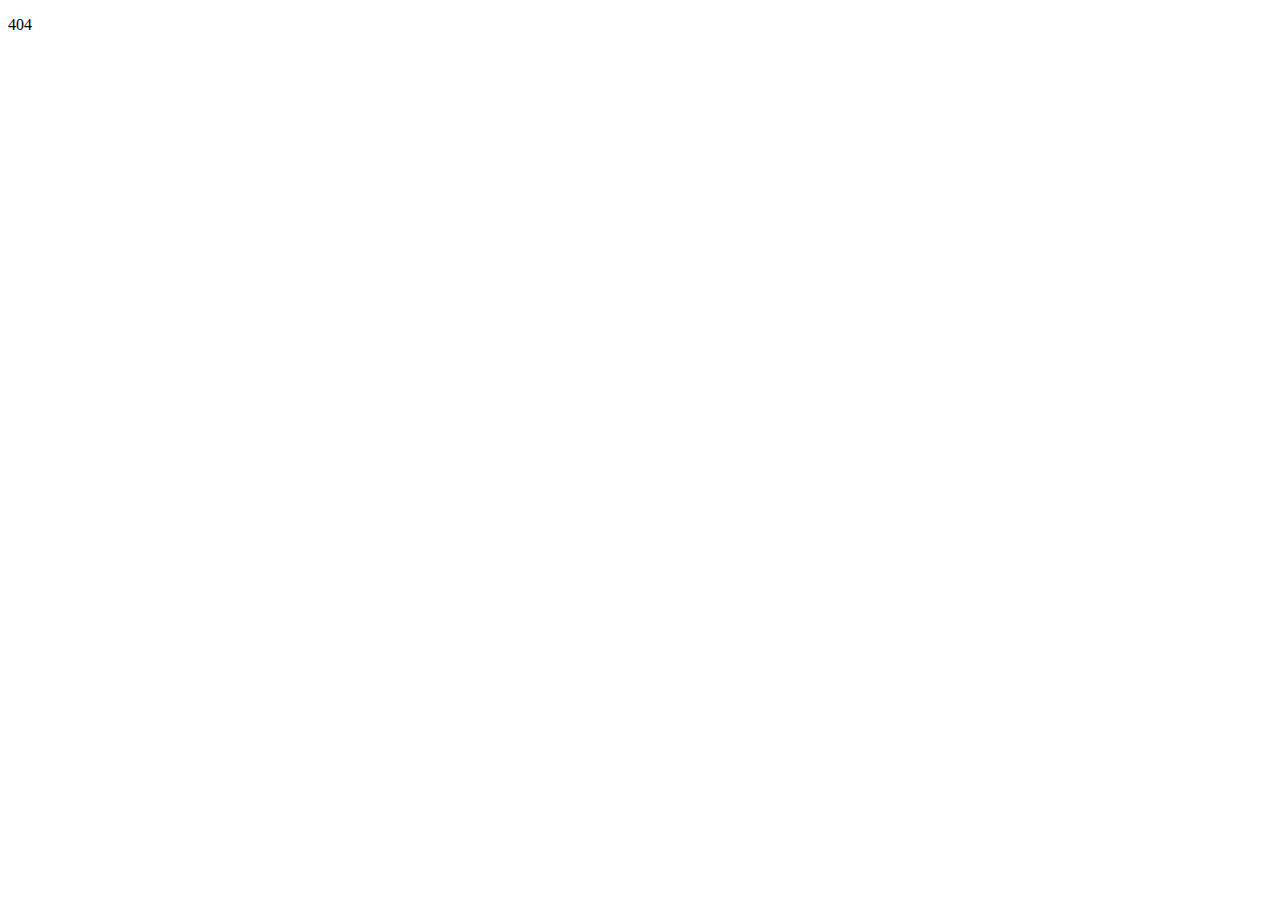
==== 404/index.html @ 058d2e0d "Happy Birthday" ====
<!DOCTYPE html><html><head><meta charSet="utf-8"/><meta http-equiv="x-ua-compatible" content="ie=edge"/><meta name="viewport" content="width=device-width, initial-scale=1, shrink-to-fit=no"/><meta name="generator" content="Gatsby 2.19.7"/><title data-react-helmet="true"></title><link rel="icon" href="/icons/icon-48x48.png?v=edf3d310d67f8284a562bc3a58c3e761"/><link rel="manifest" href="/manifest.webmanifest"/><meta name="theme-color" content="#663399"/><link rel="apple-touch-icon" sizes="48x48" href="/icons/icon-48x48.png?v=edf3d310d67f8284a562bc3a58c3e761"/><link rel="apple-touch-icon" sizes="72x72" href="/icons/icon-72x72.png?v=edf3d310d67f8284a562bc3a58c3e761"/><link rel="apple-touch-icon" sizes="96x96" href="/icons/icon-96x96.png?v=edf3d310d67f8284a562bc3a58c3e761"/><link rel="apple-touch-icon" sizes="144x144" href="/icons/icon-144x144.png?v=edf3d310d67f8284a562bc3a58c3e761"/><link rel="apple-touch-icon" sizes="192x192" href="/icons/icon-192x192.png?v=edf3d310d67f8284a562bc3a58c3e761"/><link rel="apple-touch-icon" sizes="256x256" href="/icons/icon-256x256.png?v=edf3d310d67f8284a562bc3a58c3e761"/><link rel="apple-touch-icon" sizes="384x384" href="/icons/icon-384x384.png?v=edf3d310d67f8284a562bc3a58c3e761"/><link rel="apple-touch-icon" sizes="512x512" href="/icons/icon-512x512.png?v=edf3d310d67f8284a562bc3a58c3e761"/><link as="script" rel="preload" href="/component---src-pages-404-js-c36e32f53a7e3a21b279.js"/><link as="script" rel="preload" href="/commons-9d74233d8c2eef3670f2.js"/><link as="script" rel="preload" href="/app-b24c905d2597c0c9da10.js"/><link as="script" rel="preload" href="/webpack-runtime-feacc93e59b16902e1fe.js"/><link as="fetch" rel="preload" href="/page-data\404\page-data.json" crossorigin="anonymous"/></head><body><div id="___gatsby"><div style="outline:none" tabindex="-1" role="group" id="gatsby-focus-wrapper"><div><p>404</p></div></div></div><script id="gatsby-script-loader">/*<![CDATA[*/window.pagePath="/404/";/*]]>*/</script><script id="gatsby-chunk-mapping">/*<![CDATA[*/window.___chunkMapping={"app":["/app-b24c905d2597c0c9da10.js"],"component---src-pages-404-js":["/component---src-pages-404-js-c36e32f53a7e3a21b279.js"],"component---src-pages-about-js":["/component---src-pages-about-js-6b550bab7ba098350d28.js"],"component---src-pages-contact-js":["/component---src-pages-contact-js-290c31ff43ba7aeb670b.js"],"component---src-pages-index-js":["/component---src-pages-index-js-639f8e9610efbb871665.js"],"component---src-pages-page-2-js":["/component---src-pages-page-2-js-e4d39d4da9ea78dc50d1.js"],"component---src-pages-work-js":["/component---src-pages-work-js-04896f915d02e2cffcf2.js"]};/*]]>*/</script><script src="/webpack-runtime-feacc93e59b16902e1fe.js" async=""></script><script src="/app-b24c905d2597c0c9da10.js" async=""></script><script src="/commons-9d74233d8c2eef3670f2.js" async=""></script><script src="/component---src-pages-404-js-c36e32f53a7e3a21b279.js" async=""></script></body></html>
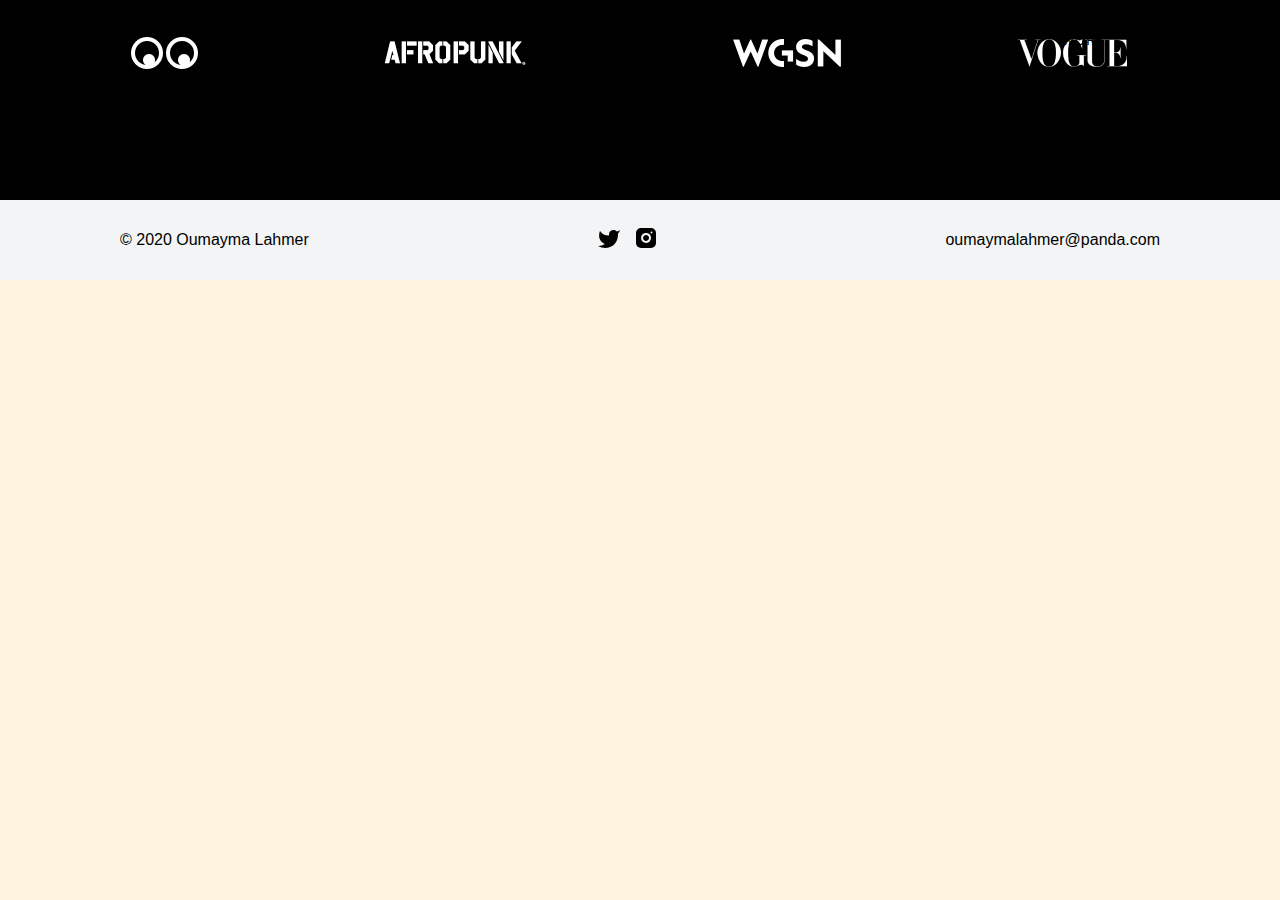
==== commit 4f7c7782: "Add new index btn huhu" ====
--- a/404/index.html
+++ b/404/index.html
@@ -1 +1 @@
-<!DOCTYPE html><html><head><meta charSet="utf-8"/><meta http-equiv="x-ua-compatible" content="ie=edge"/><meta name="viewport" content="width=device-width, initial-scale=1, shrink-to-fit=no"/><meta name="generator" content="Gatsby 2.19.7"/><title data-react-helmet="true"></title><link rel="icon" href="/icons/icon-48x48.png?v=edf3d310d67f8284a562bc3a58c3e761"/><link rel="manifest" href="/manifest.webmanifest"/><meta name="theme-color" content="#663399"/><link rel="apple-touch-icon" sizes="48x48" href="/icons/icon-48x48.png?v=edf3d310d67f8284a562bc3a58c3e761"/><link rel="apple-touch-icon" sizes="72x72" href="/icons/icon-72x72.png?v=edf3d310d67f8284a562bc3a58c3e761"/><link rel="apple-touch-icon" sizes="96x96" href="/icons/icon-96x96.png?v=edf3d310d67f8284a562bc3a58c3e761"/><link rel="apple-touch-icon" sizes="144x144" href="/icons/icon-144x144.png?v=edf3d310d67f8284a562bc3a58c3e761"/><link rel="apple-touch-icon" sizes="192x192" href="/icons/icon-192x192.png?v=edf3d310d67f8284a562bc3a58c3e761"/><link rel="apple-touch-icon" sizes="256x256" href="/icons/icon-256x256.png?v=edf3d310d67f8284a562bc3a58c3e761"/><link rel="apple-touch-icon" sizes="384x384" href="/icons/icon-384x384.png?v=edf3d310d67f8284a562bc3a58c3e761"/><link rel="apple-touch-icon" sizes="512x512" href="/icons/icon-512x512.png?v=edf3d310d67f8284a562bc3a58c3e761"/><link as="script" rel="preload" href="/component---src-pages-404-js-c36e32f53a7e3a21b279.js"/><link as="script" rel="preload" href="/commons-9d74233d8c2eef3670f2.js"/><link as="script" rel="preload" href="/app-b24c905d2597c0c9da10.js"/><link as="script" rel="preload" href="/webpack-runtime-feacc93e59b16902e1fe.js"/><link as="fetch" rel="preload" href="/page-data\404\page-data.json" crossorigin="anonymous"/></head><body><div id="___gatsby"><div style="outline:none" tabindex="-1" role="group" id="gatsby-focus-wrapper"><div><p>404</p></div></div></div><script id="gatsby-script-loader">/*<![CDATA[*/window.pagePath="/404/";/*]]>*/</script><script id="gatsby-chunk-mapping">/*<![CDATA[*/window.___chunkMapping={"app":["/app-b24c905d2597c0c9da10.js"],"component---src-pages-404-js":["/component---src-pages-404-js-c36e32f53a7e3a21b279.js"],"component---src-pages-about-js":["/component---src-pages-about-js-6b550bab7ba098350d28.js"],"component---src-pages-contact-js":["/component---src-pages-contact-js-290c31ff43ba7aeb670b.js"],"component---src-pages-index-js":["/component---src-pages-index-js-639f8e9610efbb871665.js"],"component---src-pages-page-2-js":["/component---src-pages-page-2-js-e4d39d4da9ea78dc50d1.js"],"component---src-pages-work-js":["/component---src-pages-work-js-04896f915d02e2cffcf2.js"]};/*]]>*/</script><script src="/webpack-runtime-feacc93e59b16902e1fe.js" async=""></script><script src="/app-b24c905d2597c0c9da10.js" async=""></script><script src="/commons-9d74233d8c2eef3670f2.js" async=""></script><script src="/component---src-pages-404-js-c36e32f53a7e3a21b279.js" async=""></script></body></html>+<!DOCTYPE html><html><head><meta charSet="utf-8"/><meta http-equiv="x-ua-compatible" content="ie=edge"/><meta name="viewport" content="width=device-width, initial-scale=1, shrink-to-fit=no"/><style data-href="/styles.87b0c2105caed1c8f6d2.css">body,html{font-family:Helvetica Neue,-apple-system,BlinkMacSystemFont,Segoe UI,Roboto,Oxygen,Ubuntu,Cantarell,Open Sans,sans-serif;font-size:16px;padding:0;margin:0;background:#fff4df}.flex-container{position:absolute;height:100%;width:100%;display:flex;align-items:center;justify-content:center}.container{width:90%;min-width:90%}@media (max-width:976px){.container{width:768px;min-width:768px}}header{height:80px;width:100%;position:absolute;top:0;z-index:10}header .inner-header{display:flex;align-items:center;justify-content:space-between;height:80px}header .inner-header .logo a{font-weight:700;text-decoration:none;letter-spacing:1.5px;color:#000}header .inner-header .navigation nav a{margin:0 20px;text-decoration:none;letter-spacing:1.75px;text-transform:uppercase;font-size:.75rem;color:#000}header .inner-header .navigation nav a:last-child{margin-right:0}.banner{display:flex;align-items:center;background-color:#fff4df;height:100vh}.banner,.banner .row{position:relative}.banner .row .main-text{pointer-events:none;font-size:5.8rem;text-transform:uppercase;letter-spacing:42px;font-weight:700;color:#fff4df;position:absolute;width:100%;left:0;top:50%;-webkit-transform:translateY(-50%);transform:translateY(-50%);text-align:center;mix-blend-mode:difference;z-index:2}@media (max-width:1500px){.banner .row .main-text{font-size:4.4rem;letter-spacing:36px}}.banner .row .main-image{width:536px;margin:0 auto}@media (max-width:1500px){.banner .row .main-image{width:436px}}.banner .row .side-image{width:260px;position:absolute}@media (max-width:1500px){.banner .row .side-image{width:208px}}.banner .row .side-image.left{left:168px;top:12px}@media (max-width:1500px){.banner .row .side-image.left{left:128px}}.banner .row .side-image.right{right:168px;bottom:12px}@media (max-width:1500px){.banner .row .side-image.right{right:128px}}.banner .scroll{color:#000;position:absolute;bottom:48px}.banner .fixed-misc,.banner .scroll{font-weight:700;font-size:.875rem;letter-spacing:1.5px;text-transform:uppercase}.banner .fixed-misc{pointer-events:none;position:fixed;top:50%;right:-48px;-webkit-transform:rotate(-90deg);transform:rotate(-90deg);color:#fff4df;mix-blend-mode:difference;z-index:8}@media (max-width:1500px){.banner .fixed-misc{right:-60px}}.about{padding:48px 0;background:#fff4df;position:relative;display:flex;align-items:center;margin:100px 100px 100px 500px}.about .content{width:33%}@media (max-width:1500px){.about .content{width:40%}}.about .content h3{font-weight:700;text-transform:uppercase;font-size:1.8rem;letter-spacing:1.5px;margin:0}.about .content p{font-size:1rem;line-height:2rem;font-weight:300;margin:40px 0 72px}.about-blurb{padding:48px 0;background:#fff4df;position:relative}.about-blurb .inner-blurb{display:flex;justify-content:space-between;align-items:center}.about-blurb .inner-blurb .content{width:33%}@media (max-width:1500px){.about-blurb .inner-blurb .content{width:40%}}.about-blurb .inner-blurb .content h3{font-weight:700;text-transform:uppercase;font-size:1.8rem;letter-spacing:1.5px;margin:0}.about-blurb .inner-blurb .content p{font-size:1rem;line-height:2rem;font-weight:300;margin:40px 0 72px}.about-blurb .inner-blurb .content .btn-row a{font-weight:700;font-size:.875rem;letter-spacing:1.5px;color:#000;text-transform:uppercase;text-decoration:none}.about-blurb .inner-blurb .images{width:50%;height:1000px;position:relative;z-index:7}@media (max-width:1500px){.about-blurb .inner-blurb .images{height:800px}}.about-blurb .inner-blurb .images .top-right{position:absolute;width:460px;top:0;right:0;z-index:4}@media (max-width:1500px){.about-blurb .inner-blurb .images .top-right{width:360px}}.about-blurb .inner-blurb .images .bottom-left{position:absolute;width:410px;left:0;bottom:0}@media (max-width:1500px){.about-blurb .inner-blurb .images .bottom-left{width:310px}}.about-blurb .black-box{background:#000;height:418px;width:836px;position:absolute;right:0;top:50%;-webkit-transform:translateY(-50%);transform:translateY(-50%)}@media (max-width:1500px){.about-blurb .black-box{width:636px;height:340px}}.about-blurb .black-box.overlay{z-index:7;background:#5c3e2a;mix-blend-mode:overlay}.video-section{margin-top:160px}.video-section .container .video-player{width:100%;margin:0 auto}.video-section .container .video-player video{width:100%;outline:none}.video-section .container .video-content{display:flex;justify-content:space-between;margin:80px 0 120px}.video-section .container .video-content .title{width:50%}.video-section .container .video-content .title h3{font-weight:700;text-transform:uppercase;font-size:1.8rem;letter-spacing:1.5px;margin:0}.video-section .container .video-content .content{width:50%}.video-section .container .video-content .content p{font-size:1rem;line-height:2rem;font-weight:300;margin:0}footer .featured-companies{background:#000;height:200px;display:flex;align-items:center}footer .featured-companies .container ul{display:flex;justify-content:space-around;padding:0;align-items:center;flex-direction:row}footer .featured-companies .container ul li{text-align:center}footer .featured-companies .container ul li img{width:50%}footer .footer{background:#f2f4f5;height:80px}footer .footer .inner{padding:0 120px;height:80px;display:flex;align-items:center;justify-content:space-between}footer .footer .inner .socials a{margin:0 8px}.flex-container{overflow:hidden}.floating-card .card{background:grey;border-radius:5px;background-size:cover;background-position:50%;box-shadow:0 10px 30px -5px rgba(0,0,0,.3);-webkit-transition:box-shadow .5s;transition:box-shadow .5s;will-change:transform}.floating-card .card:hover{box-shadow:0 30px 100px -10px rgba(0,0,0,.4)}.index{position:absolute;display:flex;text-align:center;justify-content:space-evenly;width:100%;height:100%;flex-direction:column;overflow:hidden}.index .TypistExample{position:relative;width:100%;height:100%;top:20%}.index .TypistExample a{color:inherit}.index .TypistExample a:hover{text-decoration:none}.index .TypistExample-header{text-align:center;font-size:3em;color:#ec7c2b}.index .TypistExample-message{color:#f19859;width:400px;margin:auto;padding-top:20px}.index .TypistExample-message .flash{color:#ec7c2b;font-weight:700;text-decoration:underline;-webkit-animation-name:blinker;animation-name:blinker;-webkit-animation-duration:.7s;animation-duration:.7s;-webkit-animation-timing-function:linear;animation-timing-function:linear;-webkit-animation-iteration-count:infinite;animation-iteration-count:infinite}@-webkit-keyframes blinker{0%{opacity:1}50%{opacity:0}to{opacity:1}}@keyframes blinker{0%{opacity:1}50%{opacity:0}to{opacity:1}}.index .submit-btn{position:relative;width:100%;height:100%}.index .submit-btn .button{background:#6e462b;height:80px;width:200px;text-align:center;position:absolute;top:50%;-webkit-transform:translateY(-50%);transform:translateY(-50%);left:0;right:0;margin:0 auto;cursor:pointer;border-radius:4px}.index .submit-btn .button .text{font-family:Poppins;font-weight:700;font-size:24px;color:#fff4df;position:absolute;top:50%;-webkit-transform:translateY(-52%);transform:translateY(-52%);left:0;right:0}.index .submit-btn .progress-bar{position:absolute;height:10px;width:0;top:50%;left:50%;border-radius:200px;background:#71dfbe}.index .submit-btn svg{width:30px;position:absolute;top:50%;-webkit-transform:translateY(-50%) translateX(-50%);transform:translateY(-50%) translateX(-50%);left:50%;right:0}.index .submit-btn svg .check{fill:none;stroke:#fff;stroke-width:3;stroke-linecap:round;stroke-linejoin:round;opacity:0}.container{max-width:520px;margin:0 auto;padding:0 1rem 100px}@media (min-width:900px){.container{max-width:650px;padding:0 1rem 90px}}.app{position:relative;background:#fff4df;display:flex;align-items:center;justify-content:center;min-height:calc(100vh - 2rem);margin:1rem;overflow:hidden}.app--debug .grab-zone{background:rgba(0,0,0,.15)}.app--debug .grab-zone__debug{display:block}.app--debug .grab-zone__danger,.app--debug .grabber__arm-wrapper{background:rgba(0,0,0,.15)}.grab-zone-wrapper{position:absolute;bottom:0;right:0;-webkit-transform:translateX(30%) translateY(50%);transform:translateX(30%) translateY(50%)}.grab-zone{width:700px;height:700px}.grab-zone,.grab-zone__danger{display:flex;align-items:center;justify-content:center;border-radius:50%}.grab-zone__danger{width:400px;height:400px}.grab-zone__debug{display:none;position:absolute;width:300px;top:-100px;font-size:14px;text-align:center;text-transform:uppercase}.grabber{position:relative;width:100px;height:100px}.grabber__arm-wrapper{position:absolute;top:-80px;width:24px;height:260px}.grabber__arm{position:relative;width:24px;height:200px;background:#7d9a9e;border-radius:20px;overflow:visible;-webkit-transform:translateY(100%);transform:translateY(100%);-webkit-transition:-webkit-transform .2s ease;transition:-webkit-transform .2s ease;transition:transform .2s ease;transition:transform .2s ease,-webkit-transform .2s ease}.grabber__hand{display:block;top:-12px;-webkit-transform:scale(1.4) rotate(-10deg) translateY(100%);transform:scale(1.4) rotate(-10deg) translateY(100%);-webkit-transform-origin:bottom center;transform-origin:bottom center}.grabber__face,.grabber__hand{position:absolute;-webkit-transition:-webkit-transform .3s ease;transition:-webkit-transform .3s ease;transition:transform .3s ease;transition:transform .3s ease,-webkit-transform .3s ease}.grabber__face{width:75px;height:84px;right:5%}.grabber__body{position:absolute;top:50%;left:0;width:110px;height:95px;border-radius:50%;background:#7d9a9e;-webkit-transition:-webkit-transform .3s ease;transition:-webkit-transform .3s ease;transition:transform .3s ease;transition:transform .3s ease,-webkit-transform .3s ease}.grabber--waiting .grabber__hand{-webkit-transform:scale(1.4) rotate(-10deg);transform:scale(1.4) rotate(-10deg)}.grabber--waiting .grabber__arm{-webkit-transform:translateY(80%);transform:translateY(80%)}.grabber--waiting .grabber__face{-webkit-transform:translateY(60%);transform:translateY(60%)}.grabber--stalking .grabber__hand{-webkit-transform:scale(1.4) rotate(-10deg);transform:scale(1.4) rotate(-10deg)}.grabber--stalking .grabber__arm{-webkit-transform:translateY(70%);transform:translateY(70%)}.grabber--stalking .grabber__face{-webkit-transform:translateY(10%);transform:translateY(10%)}.grabber--grabbing .grabber__face{-webkit-transform:translateY(-40%) rotate(10deg);transform:translateY(-40%) rotate(10deg)}.grabber--grabbing .grabber__arm{-webkit-transform:translateY(0);transform:translateY(0)}.grabber--grabbing .grabber__body{-webkit-transform:translateY(-20%);transform:translateY(-20%)}.grabber--grabbing .grabber__hand{-webkit-transform:scale(1.7) rotate(10deg);transform:scale(1.7) rotate(10deg)}.grabber--grabbed .grabber__arm{-webkit-transition:-webkit-transform 1s ease;transition:-webkit-transform 1s ease;transition:transform 1s ease;transition:transform 1s ease,-webkit-transform 1s ease}.grabber--grabbed .grabber__hand{-webkit-transition:-webkit-transform 2.5s ease;transition:-webkit-transform 2.5s ease;transition:transform 2.5s ease;transition:transform 2.5s ease,-webkit-transform 2.5s ease}.grabber--grabbed .grabber__face{-webkit-transform:translateY(70%);transform:translateY(70%)}.grabber--grabbed .grabber__body,.grabber--grabbed .grabber__face{-webkit-transition:-webkit-transform 1s ease;transition:-webkit-transform 1s ease;transition:transform 1s ease;transition:transform 1s ease,-webkit-transform 1s ease}.grabber--grabbed .grabber__body{-webkit-transform:translateY(50%);transform:translateY(50%)}.grabber--extended .grabber__arm{-webkit-transform:translateY(-20%);transform:translateY(-20%)}.grabber--extended .grabber__face{-webkit-transform:translateY(-60%) rotate(15deg);transform:translateY(-60%) rotate(15deg)}.grabber--extended .grabber__body{-webkit-transform:translateY(-40%);transform:translateY(-40%)}.grabber--shaka .grabber__arm{-webkit-transform:translateY(50%);transform:translateY(50%)}.grabber--shaka .grabber__hand{-webkit-transform:scale(2.5) translateY(10%);transform:scale(2.5) translateY(10%);-webkit-animation:shaka .5s infinite alternate forwards;animation:shaka .5s infinite alternate forwards;-webkit-transform-origin:55% 60%;transform-origin:55% 60%}.grabber--shaka .grabber__face{-webkit-transform:translateY(70%);transform:translateY(70%)}.grabber--shaka .grabber__body,.grabber--shaka .grabber__face{-webkit-transition:-webkit-transform 1s ease;transition:-webkit-transform 1s ease;transition:transform 1s ease;transition:transform 1s ease,-webkit-transform 1s ease}.grabber--shaka .grabber__body{-webkit-transform:translateY(50%);transform:translateY(50%)}.trap-button{position:absolute;bottom:80px;right:70px;min-width:125px;background:#6e462b;color:#fff;border-radius:5px;padding:.4rem .5rem;font-weight:600;font-size:18px}.debug-button,.trap-button{letter-spacing:1px;text-transform:uppercase}.debug-button{position:fixed;top:0;right:0;background:transparent;padding:1rem;margin:1rem;font-size:16px;opacity:.5}@-webkit-keyframes shaka{0%{-webkit-transform:scale(2.5) translateY(0) rotate(-20deg);transform:scale(2.5) translateY(0) rotate(-20deg)}to{-webkit-transform:scale(2.5) translateY(0) rotate(20deg);transform:scale(2.5) translateY(0) rotate(20deg)}}@keyframes shaka{0%{-webkit-transform:scale(2.5) translateY(0) rotate(-20deg);transform:scale(2.5) translateY(0) rotate(-20deg)}to{-webkit-transform:scale(2.5) translateY(0) rotate(20deg);transform:scale(2.5) translateY(0) rotate(20deg)}}.Typist .Cursor{display:inline-block}.Typist .Cursor--blinking{opacity:1;-webkit-animation:blink 1s linear infinite;animation:blink 1s linear infinite}@-webkit-keyframes blink{0%{opacity:1}50%{opacity:0}to{opacity:1}}@keyframes blink{0%{opacity:1}50%{opacity:0}to{opacity:1}}.swiping-cards{display:flex;align-items:center;position:relative;height:100vh;overflow:hidden;z-index:7;background:#fff4df}.swiping-cards .container{display:flex;justify-content:space-between;align-items:center}.swiping-cards .container .images div{position:absolute;top:4%;left:5%;width:100vw;height:100vh;will-change:transform;display:flex;align-items:center;justify-content:center}.swiping-cards .container .images div div{background-color:#fff;background-size:90% 90%;background-repeat:no-repeat;background-position:50%;width:85vh;max-width:570px;height:85vh;max-height:570px;will-change:transform;border-radius:10px;box-shadow:0 12.5px 100px -10px rgba(50,50,73,.4),0 10px 10px -10px rgba(50,50,73,.3);cursor:pointer}.swiping-cards .container .content{width:33%}@media (max-width:1500px){.swiping-cards .container .content{width:40%}}.swiping-cards .container .content h3{font-weight:700;text-transform:uppercase;font-size:1.8rem;letter-spacing:1.5px;margin:0}.swiping-cards .container .content p{font-size:1rem;line-height:2rem;font-weight:300;margin:40px 0 72px}.swiping-cards .container .content .btn-row a{font-weight:700;font-size:.875rem;letter-spacing:1.5px;color:#000;text-transform:uppercase;text-decoration:none}.scroll-animation{width:100%;height:700px;position:relative;background-color:green}</style><meta name="generator" content="Gatsby 2.19.7"/><title data-react-helmet="true"></title><link rel="icon" href="/icons/icon-48x48.png?v=edf3d310d67f8284a562bc3a58c3e761"/><link rel="manifest" href="/manifest.webmanifest"/><meta name="theme-color" content="#663399"/><link rel="apple-touch-icon" sizes="48x48" href="/icons/icon-48x48.png?v=edf3d310d67f8284a562bc3a58c3e761"/><link rel="apple-touch-icon" sizes="72x72" href="/icons/icon-72x72.png?v=edf3d310d67f8284a562bc3a58c3e761"/><link rel="apple-touch-icon" sizes="96x96" href="/icons/icon-96x96.png?v=edf3d310d67f8284a562bc3a58c3e761"/><link rel="apple-touch-icon" sizes="144x144" href="/icons/icon-144x144.png?v=edf3d310d67f8284a562bc3a58c3e761"/><link rel="apple-touch-icon" sizes="192x192" href="/icons/icon-192x192.png?v=edf3d310d67f8284a562bc3a58c3e761"/><link rel="apple-touch-icon" sizes="256x256" href="/icons/icon-256x256.png?v=edf3d310d67f8284a562bc3a58c3e761"/><link rel="apple-touch-icon" sizes="384x384" href="/icons/icon-384x384.png?v=edf3d310d67f8284a562bc3a58c3e761"/><link rel="apple-touch-icon" sizes="512x512" href="/icons/icon-512x512.png?v=edf3d310d67f8284a562bc3a58c3e761"/><link as="script" rel="preload" href="/styles-2df70695c249257a5436.js"/><link as="script" rel="preload" href="/component---src-pages-404-js-861fdb0d2f08a2882830.js"/><link as="script" rel="preload" href="/commons-348811db2b7128b998c3.js"/><link as="script" rel="preload" href="/app-9e368065d1b41d19a6a1.js"/><link as="script" rel="preload" href="/webpack-runtime-d058deb54dfe7be93407.js"/><link as="fetch" rel="preload" href="/page-data\404\page-data.json" crossorigin="anonymous"/></head><body><div id="___gatsby"><div style="outline:none" tabindex="-1" role="group" id="gatsby-focus-wrapper"><header><div class="container"><div class="inner-header"><div class="logo"><a href="/home">PANDA</a></div><div class="navigation"><nav><a href="/about">About</a><a href="/work">Work</a><a href="/contact">Contact</a></nav></div></div></div></header><div class="views"></div><footer><div class="featured-companies"><div class="container"><ul><li><img src="[data-uri]" alt="CreativeBoom"/></li><li><img src="[data-uri]" alt="Afropunk"/></li><li><img src="[data-uri]" alt="WGSN"/></li><li><img src="[data-uri]" alt="Vogue"/></li></ul></div></div><div class="footer"><div class="inner"><span>© 2020 Oumayma Lahmer</span><div class="socials"><a href="https://media.tenor.com/images/63431877f96ac43be7b596bdaf68ebc2/tenor.gif"><img src="[data-uri]" alt="Twitter"/></a><a href="https://media1.giphy.com/media/bRJRe4SUFyp2w/source.gif"><img src="[data-uri]" alt="Instagram"/></a></div><span>oumaymalahmer@panda.com</span></div></div></footer></div></div><script id="gatsby-script-loader">/*<![CDATA[*/window.pagePath="/404/";/*]]>*/</script><script id="gatsby-chunk-mapping">/*<![CDATA[*/window.___chunkMapping={"app":["/app-9e368065d1b41d19a6a1.js"],"component---src-pages-404-js":["/component---src-pages-404-js-861fdb0d2f08a2882830.js"],"component---src-pages-about-js":["/component---src-pages-about-js-b039bc3506de5dff4b18.js"],"component---src-pages-contact-js":["/component---src-pages-contact-js-c7cbb0895bf75713b571.js"],"component---src-pages-home-js":["/component---src-pages-home-js-7216c698b18d9a9a3ae6.js"],"component---src-pages-index-copy-js":["/component---src-pages-index-copy-js-06e9f315e52a5573333c.js"],"component---src-pages-index-js":["/component---src-pages-index-js-a5d52ec68fe2109a05de.js"],"component---src-pages-page-2-js":["/component---src-pages-page-2-js-00ebe7be981e1d31681d.js"],"component---src-pages-work-js":["/component---src-pages-work-js-6df2215e2958b5ff5a2d.js"]};/*]]>*/</script><script src="/webpack-runtime-d058deb54dfe7be93407.js" async=""></script><script src="/app-9e368065d1b41d19a6a1.js" async=""></script><script src="/commons-348811db2b7128b998c3.js" async=""></script><script src="/component---src-pages-404-js-861fdb0d2f08a2882830.js" async=""></script><script src="/styles-2df70695c249257a5436.js" async=""></script></body></html>